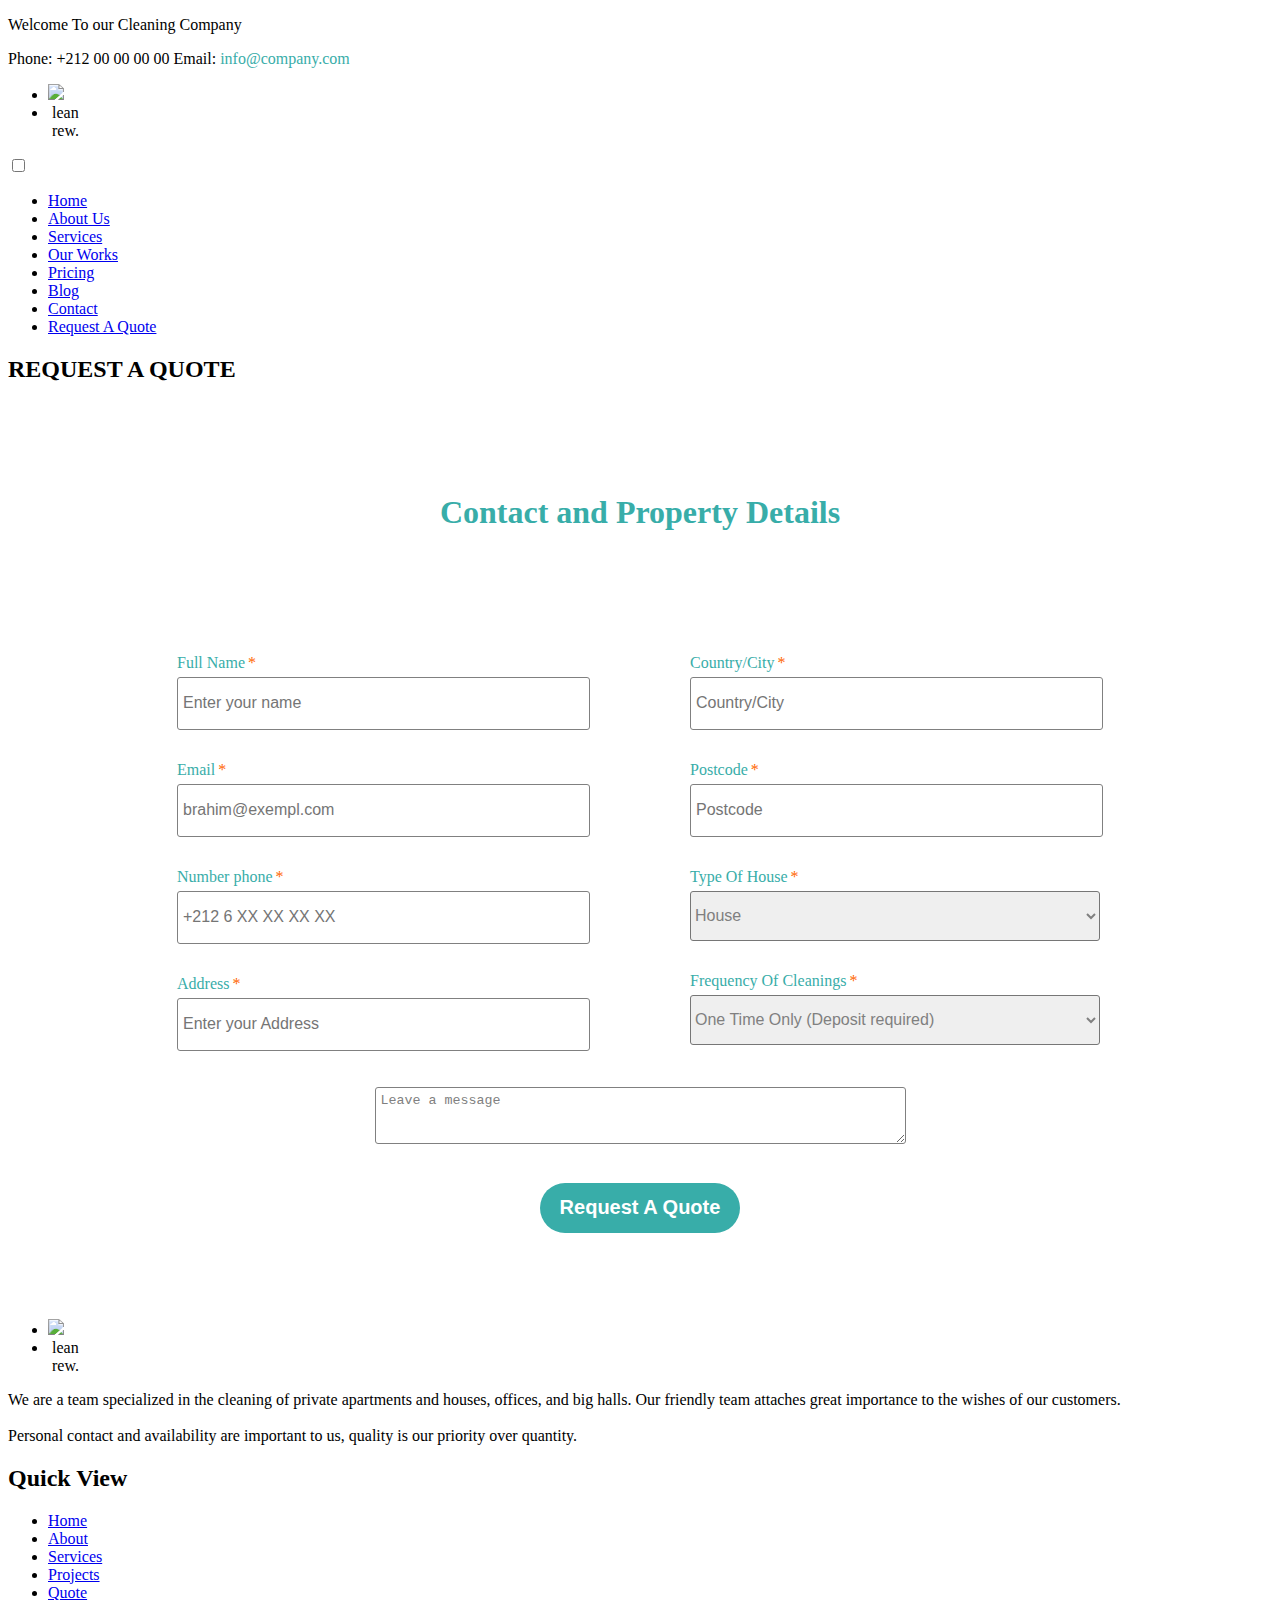
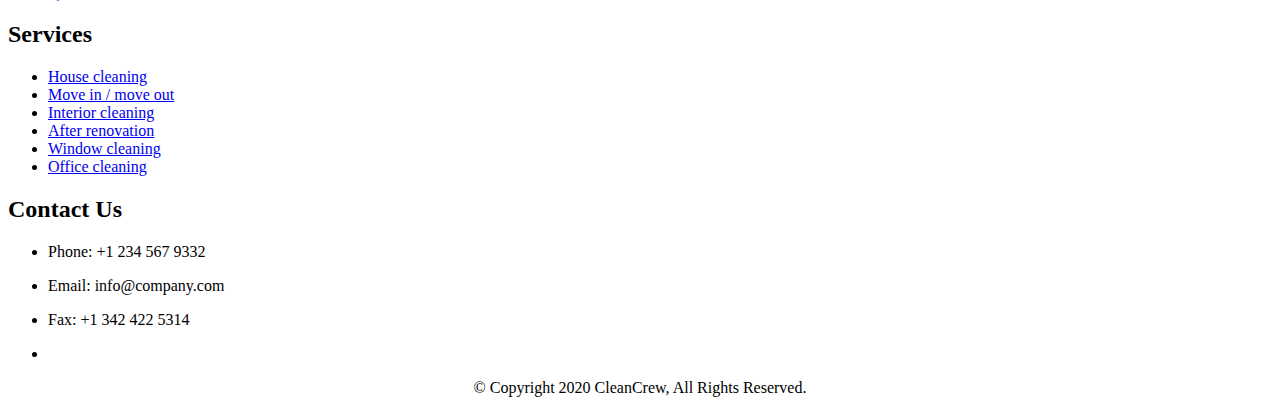
==== request-quote.html @ 3b9b982e "add JS" ====
<!DOCTYPE html>
<html lang="en">
  <head>
    <meta charset="utf-8">
    <title>CleanCrew | Request A Quote</title>
    <link rel="stylesheet" href="css/main.css">
    <!-- style css request a quote -->
    <link rel="stylesheet" href="css/quote.css">
    <link rel="icon" type="image/png" href="img/clean.png">
    <script src="https://kit.fontawesome.com/a6cfec0f45.js" crossorigin="anonymous"></script>
    <link href="https://fonts.googleapis.com/icon?family=Material+Icons" rel="stylesheet">
  </head>
  <body>
    <!-- Start of header -->
    <div class="header1">
      <p>Welcome To our Cleaning Company</p>
      <p>Phone: +212 00 00 00 00  Email: <span style="color:#38ADA9;">info@company.com</span></p>
    </div>
    <div class="header2">
      <ul id="logo">
        <li>
          <a href="Home.html"><img src="img/clean.png" width="60px;" /></a>
        </li>
        <li class="icon">&nbsp;lean<br/>&nbsp;rew.</li>
      </ul>
      <input type="checkbox" id="chk">
            <label for="chk" class="show-menu">
                <i class="fas fa-bars"></i>
            </label>
      <ul class="menu">
        <li><a class="menu-desk" href="Home.html">Home</a></li>
        <li><a class="menu-desk" href="about-us.html">About Us</a></li>
        <li><a class="menu-desk" href="Services.html">Services</a></li>
        <li><a class="menu-desk" href="Our-Works.html">Our Works</a></li>
        <li><a class="menu-desk" href="pricing.html">Pricing</a></li>
        <li><a class="menu-desk" href="blog.html">Blog</a></li>
        <li><a class="menu-desk" href="contact.html">Contact</a></li>
        <li><a href="request-quote.html" id="quote">Request A Quote</a></li>
        <label for="chk" class="hide-menu">
            <i class="fas fa-times"></i>
        </label>

      </ul>
    </div>
    <!-- End of header -->
    <div class="page-title">
       <h2>REQUEST A QUOTE</h2>
    </div>
<!-- End of header -->
<!-- Start Request a quote -->
<div class="request-container">
  <!-- Start title -->
  <div class="title-rqst">
      <h1>Contact and Property Details</h1>
  </div>
  <!-- End title -->
  <div class="request-content">
      <div class="col-rqst">
          <form class="requestform">
              <p>
                <label for="name">
                  Full Name
                    <span>*</span>
                </label>
                <input type="name" id="name" placeholder="Enter your name">
              </p>
              <p>
                <label for="email">
                  Email
                    <span>*</span>
                </label>
                <input type="email"  id="email" placeholder="brahim@exempl.com">
              </p>
              <p>
                <label for="phone">
                  Number phone
                    <span>*</span>
                </label>
                <input type="text" id="phone" placeholder="+212 6 XX XX XX XX">
              </p>
              <p>
                <label for="address">
                  Address
                    <span>*</span>
                </label>
                <input type="text" id="address" placeholder="Enter your Address">
              </p>
          </form>
      </div>
      <div class="col-rqst">
        <form class="requestform">
            <p>
              <label for="city">
                Country/City
                  <span>*</span>
              </label>
              <input type="text" id="city" placeholder="Country/City">
            </p>
            <p>
              <label for="zip">
                Postcode
                  <span>*</span>
              </label>
              <input type="text" id="zipcd" placeholder="Postcode">
            </p>
            <p>
              <label for="house">
                Type Of House
                  <span>*</span>
              </label>
              <select name="type" id="type">
                  <option value="House">House</option>
                  <option value="Condo">Condo</option>
                  <option value="Apartment">Apartment</option>
                  <option value="Mobile Home">Mobile Home</option>
              </select>
            </p>
            <p>
              <label for="Frequency">
                Frequency Of Cleanings
                  <span>*</span>
              </label>
              <select name="type" id="type">
                  <option value="One Time Only (Deposit required)">One Time Only (Deposit required)</option>
                  <option value="Once A Week">Once A Week</option>
                  <option value="Twice A Month">Twice A Month</option>
                  <option value="Once A Month">Once A Month</option>
                  <option value="One Time Only">One Time Only</option>
              </select>
            </p>
        </form>
    </div>
  </div>
  <div class="form-message">
    <textarea name=""  cols="63" rows="3" >Leave a message</textarea>
  </div>
  <div id="comment"></div>
  <div class="rqst-btn">
      <button  onclick="request()">Request A Quote</button>
  </div>
</div>
<!-- End Request a quote -->
 <!--Start Footer -->
<footer>
  <div class="foot">
    <div class="clean one">
      <ul id="logo">
        <li>
          <a href="Home.html"><img src="img/clean.png" width="45px;" /></a>
        </li>
        <li class="icon" id="icon-footer">&nbsp;lean<br/>&nbsp;rew.</li>
      </ul>
      <p>
        We are a team specialized in the cleaning of private apartments and houses, offices, and big halls. Our friendly team attaches great importance to the wishes of our customers.
        <br/><br />
        Personal contact and availability are important to us, quality is our priority over quantity.
      </p>
    </div>
    <div class="clean two">
      <h2>Quick View</h2>
      <ul>
        <li><a href="Home.html">Home</a></li>
        <li><a href="about-us.html">About</a></li>
        <li><a href="Services.html">Services</a></li>
        <li><a href="Our-works.html">Projects</a></li>
        <li><a href="request-quote.html">Quote</a></li>
      </ul>
    </div>
    <div class="clean three">
      <h2>Services</h2>
      <ul>
        <li><a href="Services.html">House cleaning</a></li>
        <li><a href="Services.html">Move in / move out</a></li>
        <li><a href="Services.html">Interior cleaning</a></li>
        <li><a href="Services.html">After renovation</a></li>
        <li><a href="Services.html">Window cleaning</a></li>
        <li><a href="Services.html">Office cleaning</a></li>
      </ul>
    </div>
    <div class="clean four">
      <h2>Contact Us</h2>
      <ul>
        <li><p>Phone: +1 234 567 9332</p></li>
        <li><p>Email: info@company.com</p></li>
        <li><p>Fax: +1 342 422 5314</p></li>
        <li><a href="https://www.facebook.com" target="_blank"><i class="fab fa-facebook-f"></i></a>&nbsp&nbsp
          <a href="https://www.twitter.com" target="_blank"><i class="fab fa-twitter"></i></a>&nbsp&nbsp
          <a href="https://www.instagram.com" target="_blank"><i class="fab fa-instagram"></i></a>&nbsp&nbsp
          <a href="https://www.linkedin.com" target="_blank"><i class="fab fa-linkedin-in"></i></a>&nbsp&nbsp
          <a href="https://www.youtube.com" target="_blank"><i class="fab fa-youtube"></i></a>
        </li>
      </ul>

</footer>
</div>
<center class="Copyright">
  <p>© Copyright 2020 <span>CleanCrew</span>,  All Rights Reserved.</p>
</center>
</div>
<!--End Footer -->

<!-- javascript  -->
<script type="text/javascript" src="js/request.js"></script>
</body>
</html>
---- css/quote.css ----
.request-container {
    text-align: center;
    padding: 70px 0;
}

.title-rqst {
    color: #38ADA9;
    box-sizing: border-box;
}

.request-content {
    display: flex;
    justify-content: center;
    flex-wrap: wrap;
    width: 100%;
    padding: 70px 0;
}

.col-rqst {
    display: inline;
    margin: 0 50px;
   
}

.requestform {
    display: inline;   
}

.requestform p {
    flex-direction: column;
    display: flex;   
}

.requestform p label {
    margin-bottom: 5px;
    margin-top: 15px;
    display: flex;
    color: #38ADA9;
    font-size: 16px;
}

.requestform p label span {
    color: #f60;
    padding-left: 3px;
}

.requestform input {
    width: 404px;
    height: 49px;
    border: 1px solid gray;
    border-radius: 3px;
    padding-left: 5px;
    font-size: 16px;
    font-weight: lighter;
}

.requestform input:focus  {
    border: 1px solid red;
}

.requestform select {
    height: 50px;
    width: 410px;
    border-radius: 3px;
    font-size: 16px;
    color: grey;
}



.form-message {
    margin-top: -50px;
   
}

.form-message textarea {
    resize: vertical;
    border-radius: 3px;
    border: 1px solid gray;
    padding: 5px;
    color: grey;
    width: auto;
    padding-left: 5px;
  }

 


.rqst-btn button {
    background-color: #38ADA9;
    border: none; 
    border-radius: 35px;
    margin-top: 15px;
    color: white;
    width: 200px;
    height: 50px;
    font-size: 20px;
    font-weight: bold;

}

#comment {
    padding-top: 20px;
    transition: all 2s ease;

}

.rqst-btn button:hover {
    background-color: gray;
    transition: 0.5s ease;
}

/* Start media query for request a quote */
@media screen and (max-width:800px) {
    .requestform input {
        width: 350px;
    }

    .requestform select {
        width: 360px;
    }

    .form-message textarea {
        width: 84%;
        padding-left: 5px;
      }

}
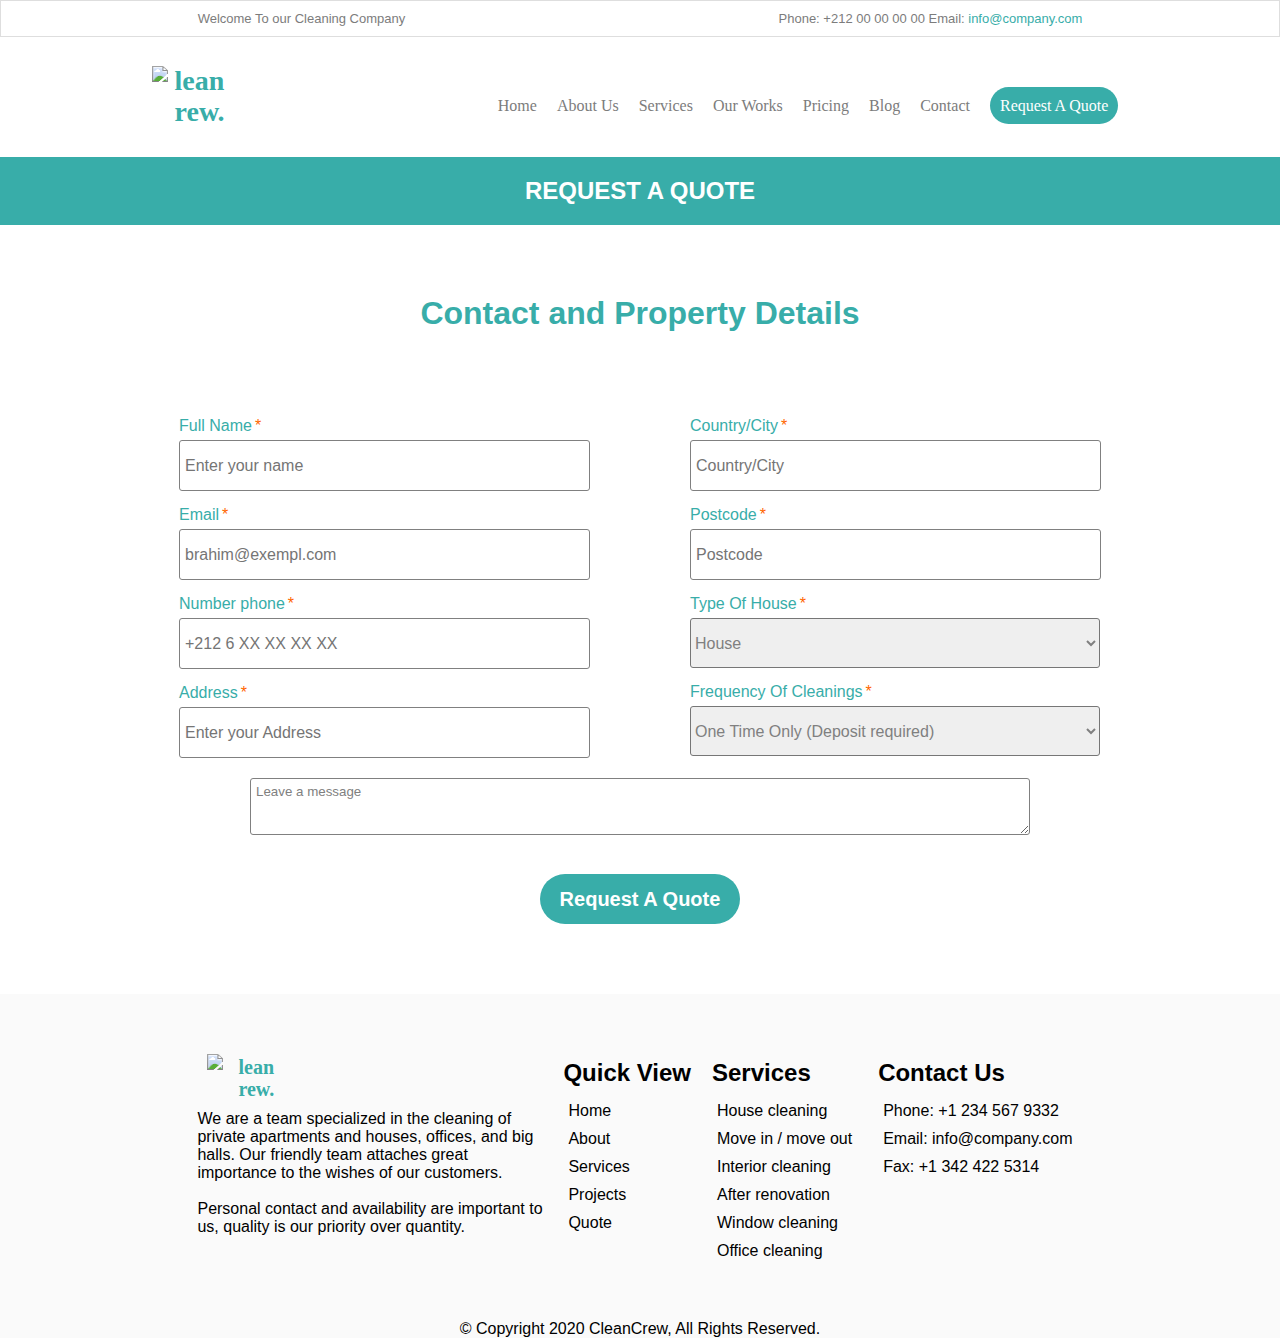
==== commit 445174b6: "first commit" ====
--- a/request-quote.html
+++ b/request-quote.html
@@ -19,7 +19,7 @@
     <div class="header2">
       <ul id="logo">
         <li>
-          <a href="Home.html"><img src="img/clean.png" width="60px;" /></a>
+          <a href="index.html"><img src="img/clean.png" width="60px;" /></a>
         </li>
         <li class="icon">&nbsp;lean<br/>&nbsp;rew.</li>
       </ul>
@@ -28,7 +28,7 @@
                 <i class="fas fa-bars"></i>
             </label>
       <ul class="menu">
-        <li><a class="menu-desk" href="Home.html">Home</a></li>
+        <li><a class="menu-desk" href="index.html">Home</a></li>
         <li><a class="menu-desk" href="about-us.html">About Us</a></li>
         <li><a class="menu-desk" href="Services.html">Services</a></li>
         <li><a class="menu-desk" href="Our-Works.html">Our Works</a></li>
@@ -56,7 +56,7 @@
   <!-- End title -->
   <div class="request-content">
       <div class="col-rqst">
-          <form class="requestform">
+          <div class="requestform">
               <p>
                 <label for="name">
                   Full Name
@@ -85,10 +85,10 @@
                 </label>
                 <input type="text" id="address" placeholder="Enter your Address">
               </p>
-          </form>
+            </div>
       </div>
       <div class="col-rqst">
-        <form class="requestform">
+        <div class="requestform">
             <p>
               <label for="city">
                 Country/City
@@ -128,7 +128,7 @@
                   <option value="One Time Only">One Time Only</option>
               </select>
             </p>
-        </form>
+          </div>
     </div>
   </div>
   <div class="form-message">
@@ -146,7 +146,7 @@
     <div class="clean one">
       <ul id="logo">
         <li>
-          <a href="Home.html"><img src="img/clean.png" width="45px;" /></a>
+          <a href="index.html"><img src="img/clean.png" width="45px;" /></a>
         </li>
         <li class="icon" id="icon-footer">&nbsp;lean<br/>&nbsp;rew.</li>
       </ul>
@@ -159,7 +159,7 @@
     <div class="clean two">
       <h2>Quick View</h2>
       <ul>
-        <li><a href="Home.html">Home</a></li>
+        <li><a href="index.html">Home</a></li>
         <li><a href="about-us.html">About</a></li>
         <li><a href="Services.html">Services</a></li>
         <li><a href="Our-works.html">Projects</a></li>
--- a/css/main.css
+++ b/css/main.css
@@ -0,0 +1,226 @@
+
+*{
+  padding: 0;
+  margin: 0;
+  list-style: none;
+  text-decoration: none;
+  /* font-family: "poppins"; */
+}
+.header1{
+  /* font-family: "poppins"; */
+  color: #7C7C7C;
+  font-size: 13px;
+  border-color: #DEDEDE;
+  border-style: solid;
+  border-width: thin;
+  padding: 10px;
+  display: flex;
+  justify-content: space-around;
+}
+.header2{
+  display: flex;
+  align-items: center;
+  justify-content: space-around;
+  margin: 0 20px;
+  height: 120px;
+
+}
+#logo{
+  display: flex;
+  list-style: none;
+}
+.icon{
+  font-family: "poppins";
+  font-weight: 700;
+  font-size: 28px;
+  color: #38ADA9;
+  line-height: 1.1;
+}
+#current a{
+  font-weight: 600;
+  color: #00aaaa;
+}
+.menu{
+  margin-top: 18px;
+  display: flex;
+  list-style-type: none;
+}
+.menu a{
+  text-decoration: none;
+  margin: 10px;
+  font-family: "poppins";
+  color: #7C7C7C;
+
+}
+.menu-desk:hover{
+  color: #00aaaa;
+}
+#quote{
+  color: white;
+  background-color: #38ADA9;
+  border-radius: 35px;
+  border: none;
+  padding: 10px;
+}
+.page-title{
+  background-color: #38ADA9;
+  color: white;
+  padding: 20px;
+  text-align: center;
+  font-family: "poppins";
+}
+
+
+.menu .dropdown .dropdown-content a{
+  margin: 0;
+}
+.dropdown button{
+  display: none;
+}
+.dropdown {
+  position: relative;
+  display: inline-block;
+}
+.dropdown button{
+  background: none;
+  border: none;
+  color: #38ADA9;
+  cursor: pointer;
+}
+.dropdown-content {
+  width: 150px;
+  display: none;
+  position: absolute;
+  right: 0;
+  background-color: white;
+  box-shadow: 0px 8px 16px 0px rgba(0,0,0,0.2);
+  z-index: 1;
+}
+.dropdown-content a {
+  font-family: "poppins";
+  color: #38ADA9;
+  padding: 12px 16px;
+  text-decoration: none;
+  display: block;
+}
+
+
+.menu a{
+  transition: 0.4s;
+}
+.show-menu, .hide-menu{
+  transition: 0.4s;
+  font-size: 30px;
+  cursor: pointer;
+  display: none;
+}
+#chk{
+  position: absolute;
+  visibility: hidden;
+  z-index: -1111;
+}
+@media screen and (max-width:800px) {
+  .header2{
+    display: flex;
+    align-items: center;
+    justify-content: space-between;
+    margin: 0 20px;
+    height: 120px;
+  }
+    .show-menu, .hide-menu{
+      display: block;
+    }
+    .show-menu{
+      line-height: 100px;
+      color: #38ADA9;
+    }
+    .hide-menu{
+      color: white;
+    }
+      .menu{
+      z-index: 1;
+      position: fixed;
+      width: 100%;
+      height: 100vh;
+      background: #38ADA9;
+      right: -100%;      /*by sketch*/
+      top: -18px;
+      text-align: center;
+      padding: 80px 0;
+      line-height: normal;
+      transition: 0.7s;
+      display: flex;
+      flex-direction: column;
+    }
+    .menu li{
+      margin: 15px 0;
+    }
+
+    #current a{
+      color: white;
+      text-decoration: underline;
+    }
+    .menu li a:hover{
+      color: white;
+      text-decoration: underline;
+    }
+    #chk:checked ~ .menu{
+      right:0;
+    }
+    .menu a{
+      color: white;
+      padding: 20px;
+
+    }
+    .hide-menu{
+      position: absolute;
+      top: 40px;
+      right: 40px;
+    }
+
+}
+.show-menu{
+  float: right;
+}
+
+footer{
+    background-color: #FAFAFA;
+}
+#icon-footer{
+  font-size: 20px;
+  margin-left: 0;
+  margin-top: 12px;
+}
+footer .foot{
+  font-weight: 200;
+  width: 70%;
+  margin: 0 auto;
+  padding: 50px;
+  padding-bottom: 10px;
+  display: flex;
+  justify-content: space-around;
+  flex-wrap: wrap;
+}
+footer .foot a{
+  color: black;
+}
+.foot .one{
+  width: 350px;
+}
+.foot .clean h2{
+  margin: 15px 5px;
+}
+.foot .clean li{
+  margin: 10px;
+}
+.foot span{
+  font-weight: 500;
+}
+.Copyright{
+  padding-top: 40px;
+  background-color: #FAFAFA
+}
+.fab{
+  color: #38ADA9;
+  font-size: 20px;
+}
--- a/css/quote.css
+++ b/css/quote.css
@@ -1,6 +1,13 @@
+*{
+    padding: 0;
+    margin: 0;
+    text-decoration: none;
+    list-style: none;
+    font-family: "poppins", sans-serif;
+}
 .request-container {
     text-align: center;
-    padding: 70px 0;
+    margin: 70px 0;
 }
 
 .title-rqst {
@@ -13,7 +20,7 @@
     justify-content: center;
     flex-wrap: wrap;
     width: 100%;
-    padding: 70px 0;
+    margin: 70px 0;
 }
 
 .col-rqst {
@@ -79,8 +86,7 @@
     border: 1px solid gray;
     padding: 5px;
     color: grey;
-    width: auto;
-    padding-left: 5px;
+    width: 60%;
   }
 
  
@@ -121,7 +127,7 @@
     }
 
     .form-message textarea {
-        width: 84%;
+        width: 350px;
         padding-left: 5px;
       }
 
